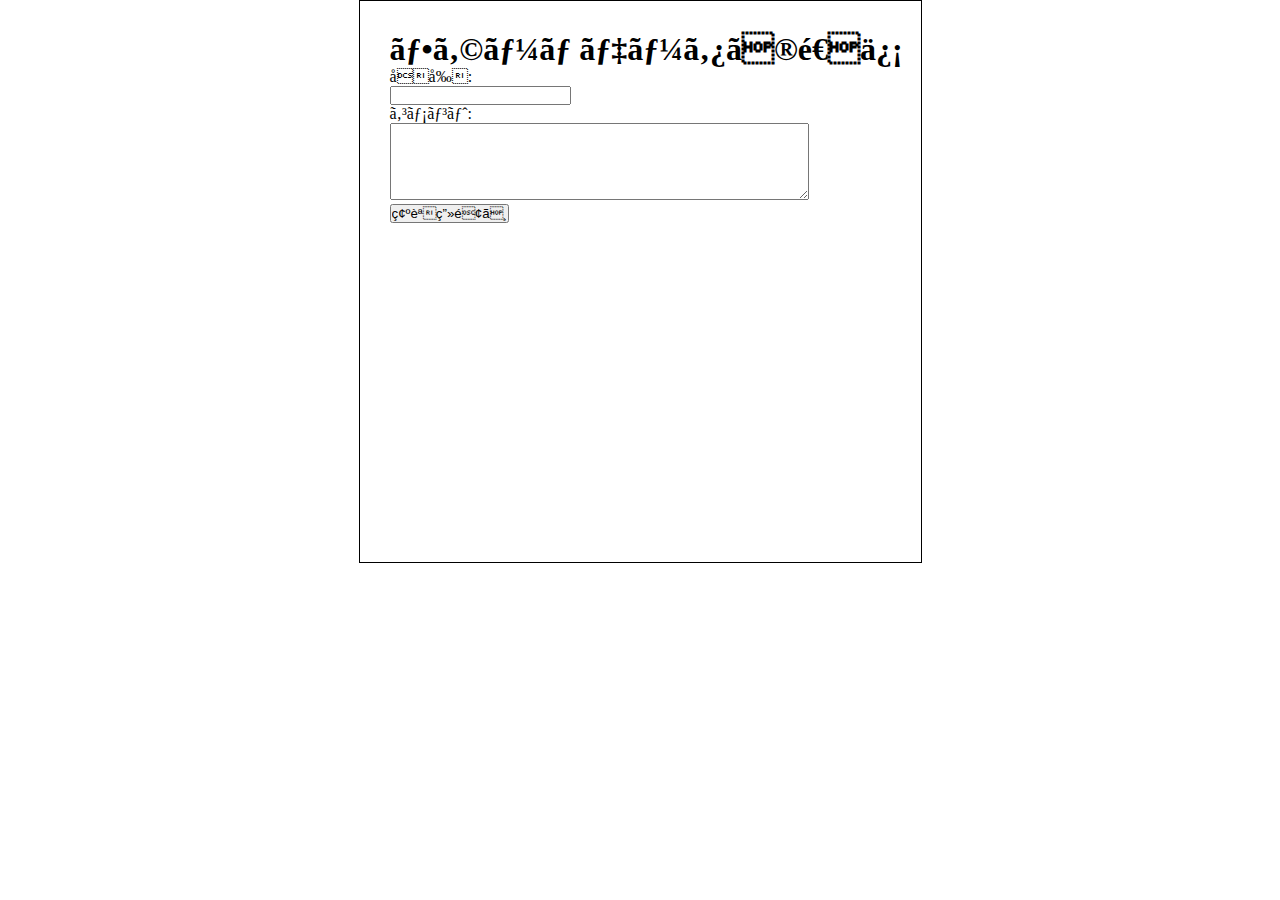
==== index.html @ eb6af053 "9月20日段階のデータ" ====
<!DOCTYPE html>
<html lang="ja">
<head>
	<meta charset="UFT-8">
	<link rel="stylesheet" type="text/css" href="css/index.css"  />
	<title>フォームからデータを受け取る</title>
</head>

<body>
	<div id="mainform">
		<h1>フォームデータの送信</h1>

		<form action="form1.php" method="get">
			<div class="contents">名前:</div>
			<input type="text" name="your_name"><br/>
			<div class="contents">コメント:</div>
			<textarea name="comment" cols="50" rows="5"></textarea><br/>
			<input type ="submit" value="確認画面へ">
		</form>

	</div>
</body>

</html>
---- css/index.css ----
*{
	margin: 0;
	padding: 0;
}

a{
	text-decoration: none;
	color: #000;
}

html, body{
	height: 100%;
	overflow-x: hidden;
	transition:all 0.5s;
}

#mainform{
	margin: 0 auto;
	padding: 30px;
	height: 501px;
	width: 501px;
	border: 1px solid #000;
}
}
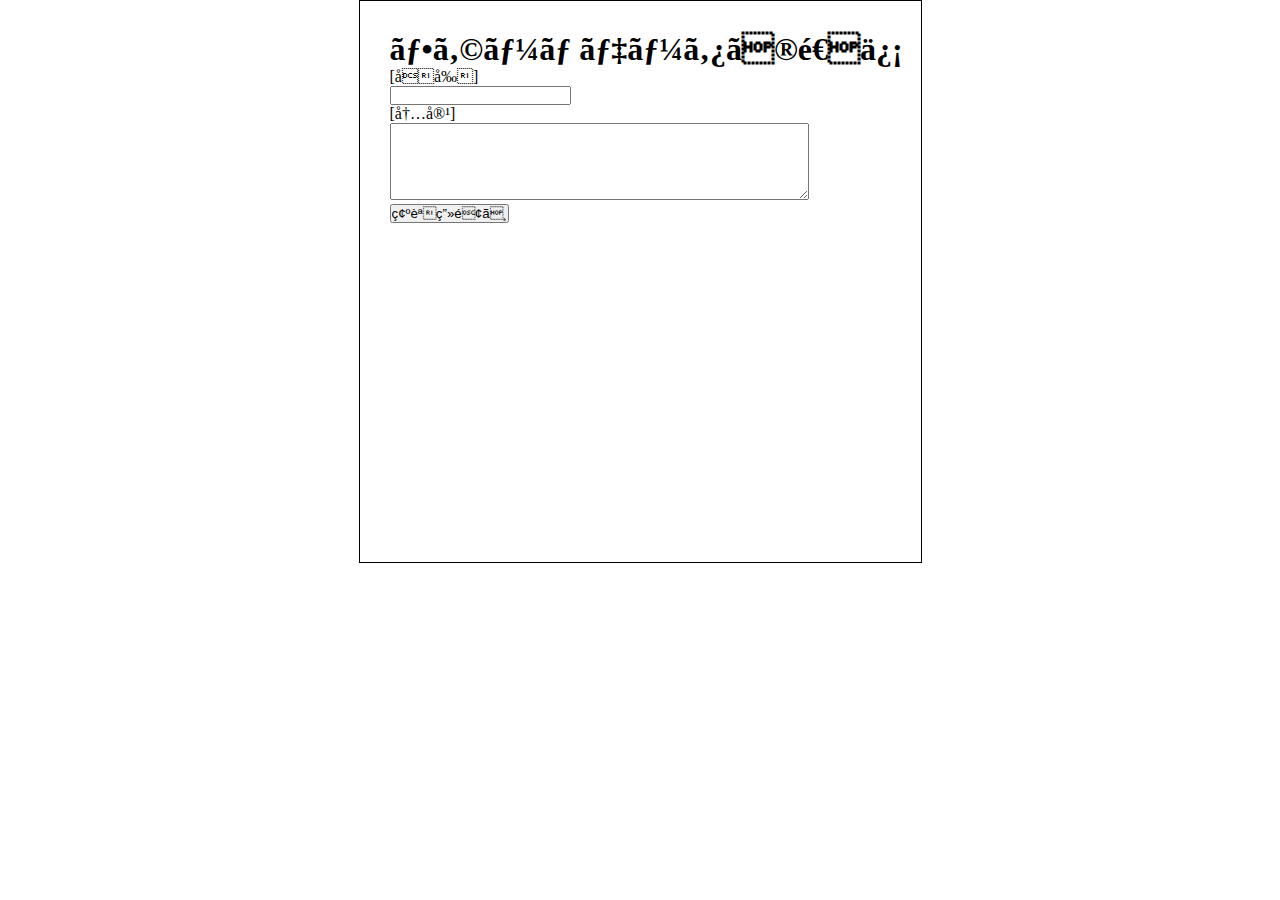
==== commit 52392534: "フォーム修正" ====
--- a/index.html
+++ b/index.html
@@ -2,7 +2,7 @@
 <html lang="ja">
 <head>
 	<meta charset="UFT-8">
-	<link rel="stylesheet" type="text/css" href="css/index.css"  />
+	<link rel="stylesheet" type="text/css" href="css/index.css">
 	<title>フォームからデータを受け取る</title>
 </head>
 
@@ -10,10 +10,10 @@
 	<div id="mainform">
 		<h1>フォームデータの送信</h1>
 
-		<form action="form1.php" method="get">
-			<div class="contents">名前:</div>
+		<form action="form_1.php" method="post">
+			<div class="contents">[名前]</div>
 			<input type="text" name="your_name"><br/>
-			<div class="contents">コメント:</div>
+			<div class="contents">[内容]</div>
 			<textarea name="comment" cols="50" rows="5"></textarea><br/>
 			<input type ="submit" value="確認画面へ">
 		</form>
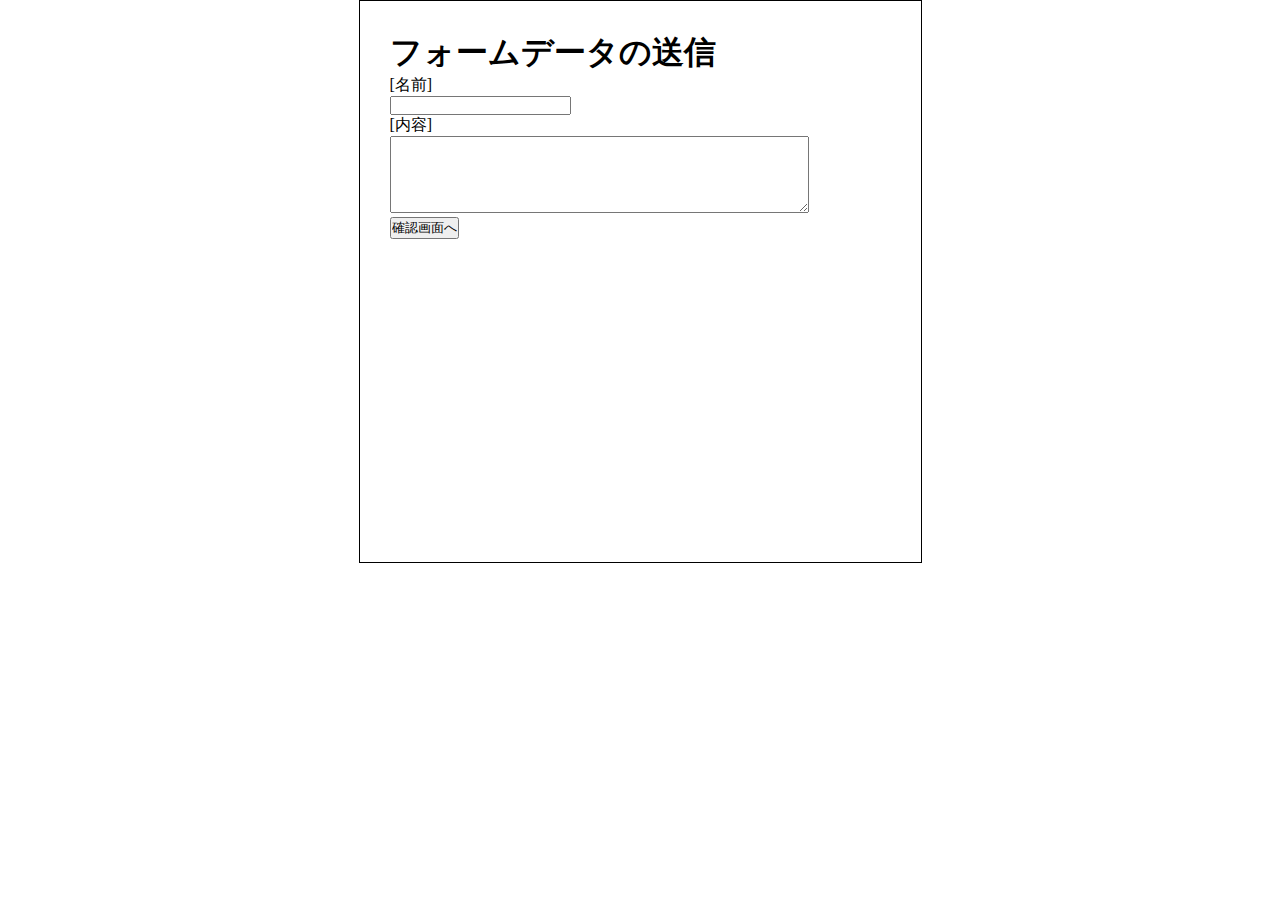
==== commit 9e7fd553: "0928" ====
--- a/index.html
+++ b/index.html
@@ -1,7 +1,7 @@
 <!DOCTYPE html>
 <html lang="ja">
 <head>
-	<meta charset="UFT-8">
+	<meta charset="UTF-8">
 	<link rel="stylesheet" type="text/css" href="css/index.css">
 	<title>フォームからデータを受け取る</title>
 </head>
